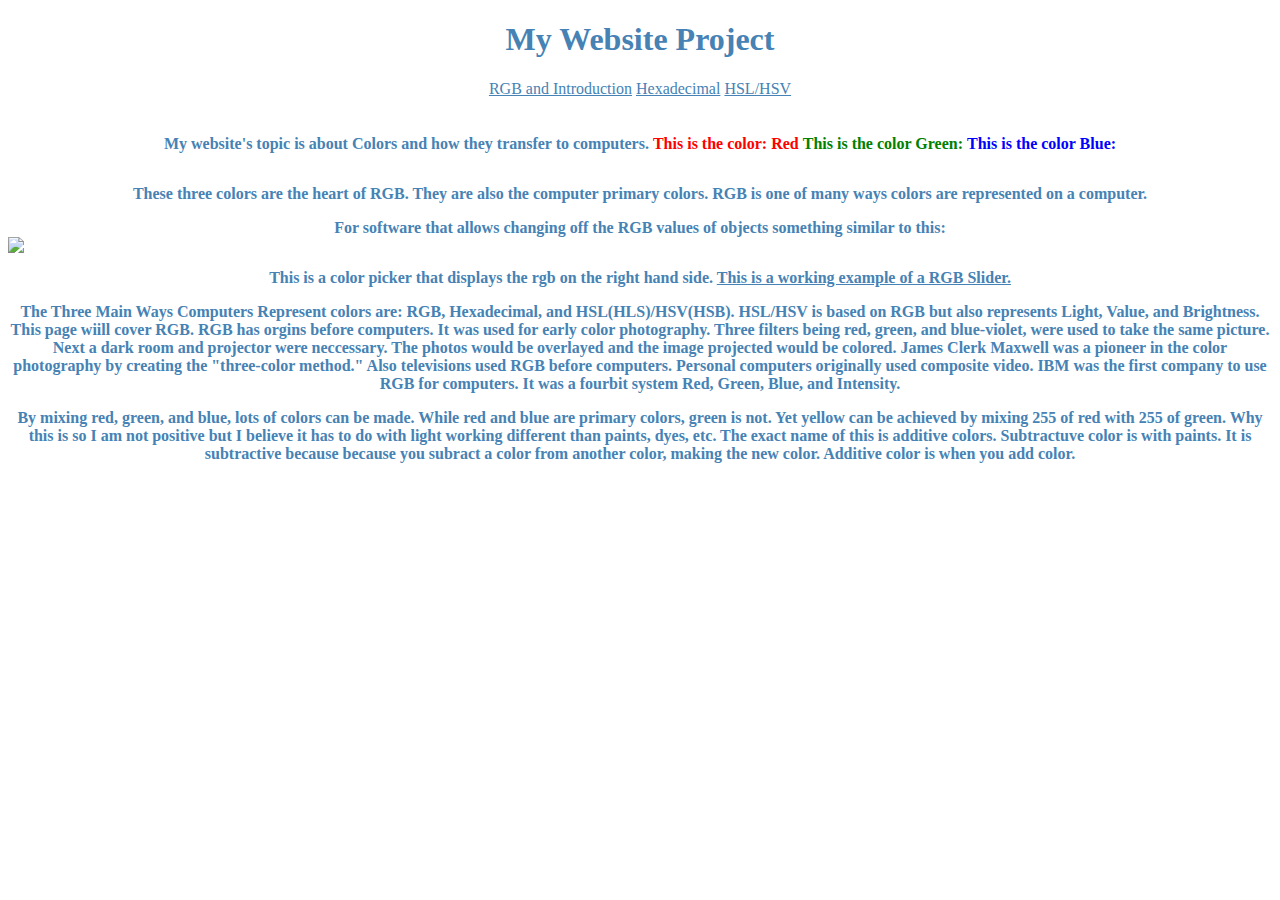
==== Index.html @ b2c99820 "Final Day" ====
<!DOCTYPE html>
<html lang="en">
  <head>
    <meta charset="utf-8">
    <link rel="stylesheet" href="style.css">
    <title>Colors and Computers: How they work.</title>

  </head>
  <body>
    <h1 class="navi" color: black>My Website Project</h1>
    <nav class="navi">
      <a href="Index.html"  target="_blank" class="navi">RGB and Introduction</a>
      <a href="Hexadecimal.html"  target="_blank" class="navi">Hexadecimal</a>
      <a href="HSLHSV.html"  target="_blank" class="navi">HSL/HSV</a>
    </nav>

    <h4 class="navi">My website's topic is about Colors and how they transfer to computers</4>.
      <p class="navi" id="red"> This is the color: Red </p>
      <p class="navi" id="green"> This is the color Green: </p>
      <p class="navi" id="blue"> This is the color Blue: </p>
      <p> These three colors are the heart of RGB. They are also the computer primary colors. RGB is one of many ways colors are represented on a computer.
      <p> For software that allows changing off the RGB values of objects something similar to this:
        <img src="http://www.codeproject.com/KB/GDI-plus/HSLColorSpace/colorpicker.jpg">
      <p> This is a color picker that displays the rgb on the right hand side.
        <a href="http://yuilibrary.com/yui/docs/color/rgb-slider.html"  target="_blank">This is a working example of a RGB Slider.</a>
      <p>The Three Main Ways Computers Represent colors are: RGB, Hexadecimal, and HSL(HLS)/HSV(HSB). HSL/HSV is based on RGB but also represents Light, Value, and Brightness. This page wiill cover RGB. RGB has orgins before computers. It was used for early color photography. Three filters being red, green, and blue-violet, were used to take the same picture. Next a dark room and projector were neccessary. The photos would be overlayed and the image projected would be colored. James Clerk Maxwell was a pioneer in the color photography by creating the "three-color method." Also televisions used RGB before computers. Personal computers originally used composite video. IBM was the first company to use RGB for computers. It was a fourbit system Red, Green, Blue, and Intensity.</p>
      <p>By mixing red, green, and blue, lots of colors can be made. While red and blue are primary colors, green is not. Yet yellow can be achieved by mixing 255 of red with 255 of green. Why this is so I am not positive but I believe it has to do with light working different than paints, dyes, etc. The exact name of this is additive colors. Subtractuve color is with paints. It is subtractive because because you subract a color from another color, making the new color. Additive color is when you add color.</p>
  </body>
</html>
---- style.css ----
html {
  background: url("http://users.wpi.edu/~bmoriarty/ps/images/rgbrect.png") no-repeat center center fixed;
  -webkit-background-size: cover;
  -moz-background-size: cover;
  -o-background-size: cover;
  background-size: cover;
}

img{
   display: block;
}

#red{
  /*background-color: black;*/
  color: red;
    display:inline-block;
}

#blue{
  /*background-color: black;*/
  color: blue;
    display:inline-block;
}

#green{
  /*background-color: black;*/
  color: green;
    display:inline-block;
}

}
p{
  display:inline-block;
  color: steelblue;
}

h1{
  color: steelblue;
}

h4{
  color: steelblue;
}

a{
  color: steelblue;
}

.navi{
  text-align: center;
}
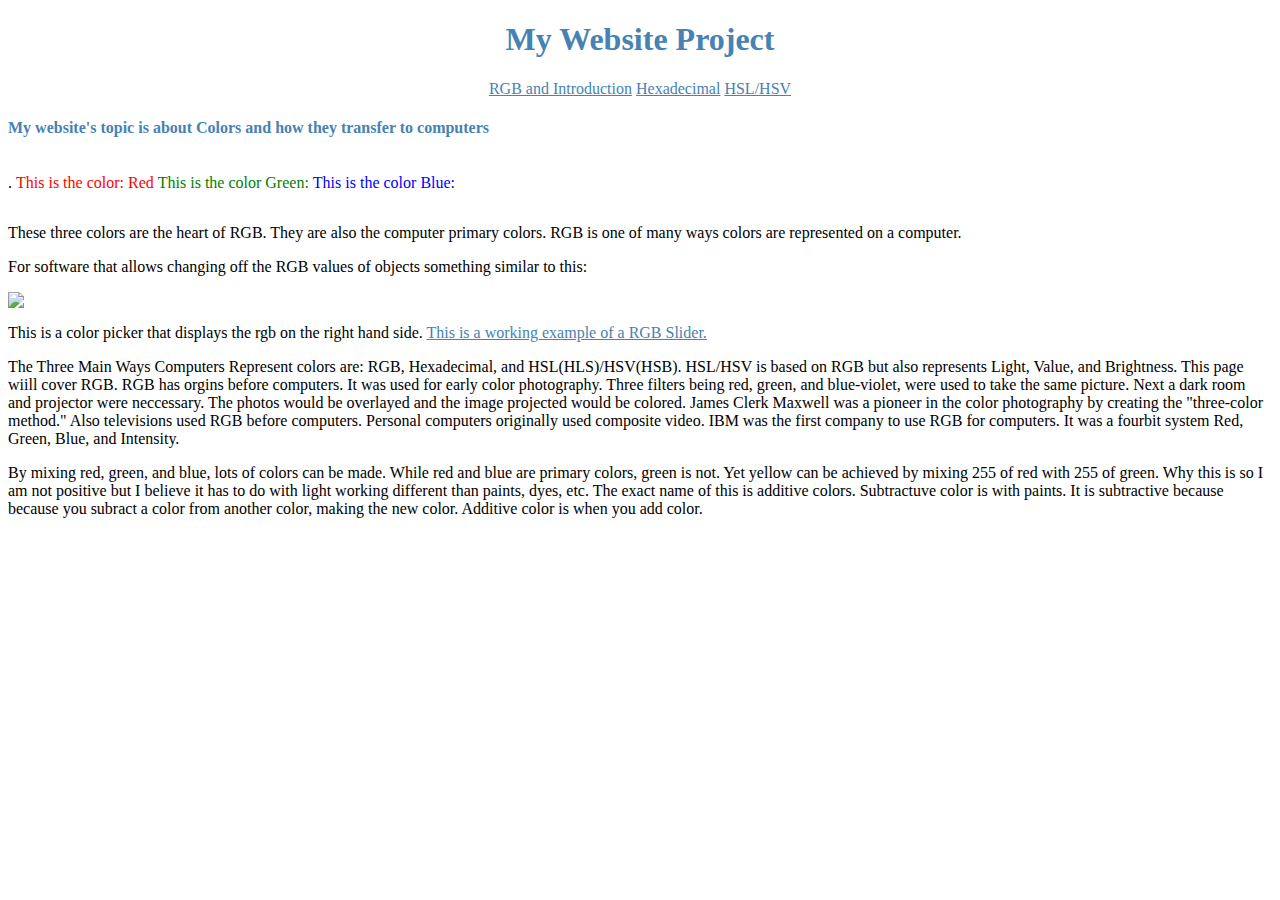
==== commit bad51289: "Final Day 2" ====
--- a/Index.html
+++ b/Index.html
@@ -14,15 +14,15 @@
       <a href="HSLHSV.html"  target="_blank" class="navi">HSL/HSV</a>
     </nav>
 
-    <h4 class="navi">My website's topic is about Colors and how they transfer to computers</4>.
+    <h4 id="center">My website's topic is about Colors and how they transfer to computers</h4>.
       <p class="navi" id="red"> This is the color: Red </p>
       <p class="navi" id="green"> This is the color Green: </p>
       <p class="navi" id="blue"> This is the color Blue: </p>
-      <p> These three colors are the heart of RGB. They are also the computer primary colors. RGB is one of many ways colors are represented on a computer.
-      <p> For software that allows changing off the RGB values of objects something similar to this:
+      <p> These three colors are the heart of RGB. They are also the computer primary colors. RGB is one of many ways colors are represented on a computer.</p>
+      <p> For software that allows changing off the RGB values of objects something similar to this:</p>
         <img src="http://www.codeproject.com/KB/GDI-plus/HSLColorSpace/colorpicker.jpg">
       <p> This is a color picker that displays the rgb on the right hand side.
-        <a href="http://yuilibrary.com/yui/docs/color/rgb-slider.html"  target="_blank">This is a working example of a RGB Slider.</a>
+        <a href="http://yuilibrary.com/yui/docs/color/rgb-slider.html"  target="_blank" id="blacklink">This is a working example of a RGB Slider.</a>
       <p>The Three Main Ways Computers Represent colors are: RGB, Hexadecimal, and HSL(HLS)/HSV(HSB). HSL/HSV is based on RGB but also represents Light, Value, and Brightness. This page wiill cover RGB. RGB has orgins before computers. It was used for early color photography. Three filters being red, green, and blue-violet, were used to take the same picture. Next a dark room and projector were neccessary. The photos would be overlayed and the image projected would be colored. James Clerk Maxwell was a pioneer in the color photography by creating the "three-color method." Also televisions used RGB before computers. Personal computers originally used composite video. IBM was the first company to use RGB for computers. It was a fourbit system Red, Green, Blue, and Intensity.</p>
       <p>By mixing red, green, and blue, lots of colors can be made. While red and blue are primary colors, green is not. Yet yellow can be achieved by mixing 255 of red with 255 of green. Why this is so I am not positive but I believe it has to do with light working different than paints, dyes, etc. The exact name of this is additive colors. Subtractuve color is with paints. It is subtractive because because you subract a color from another color, making the new color. Additive color is when you add color.</p>
   </body>
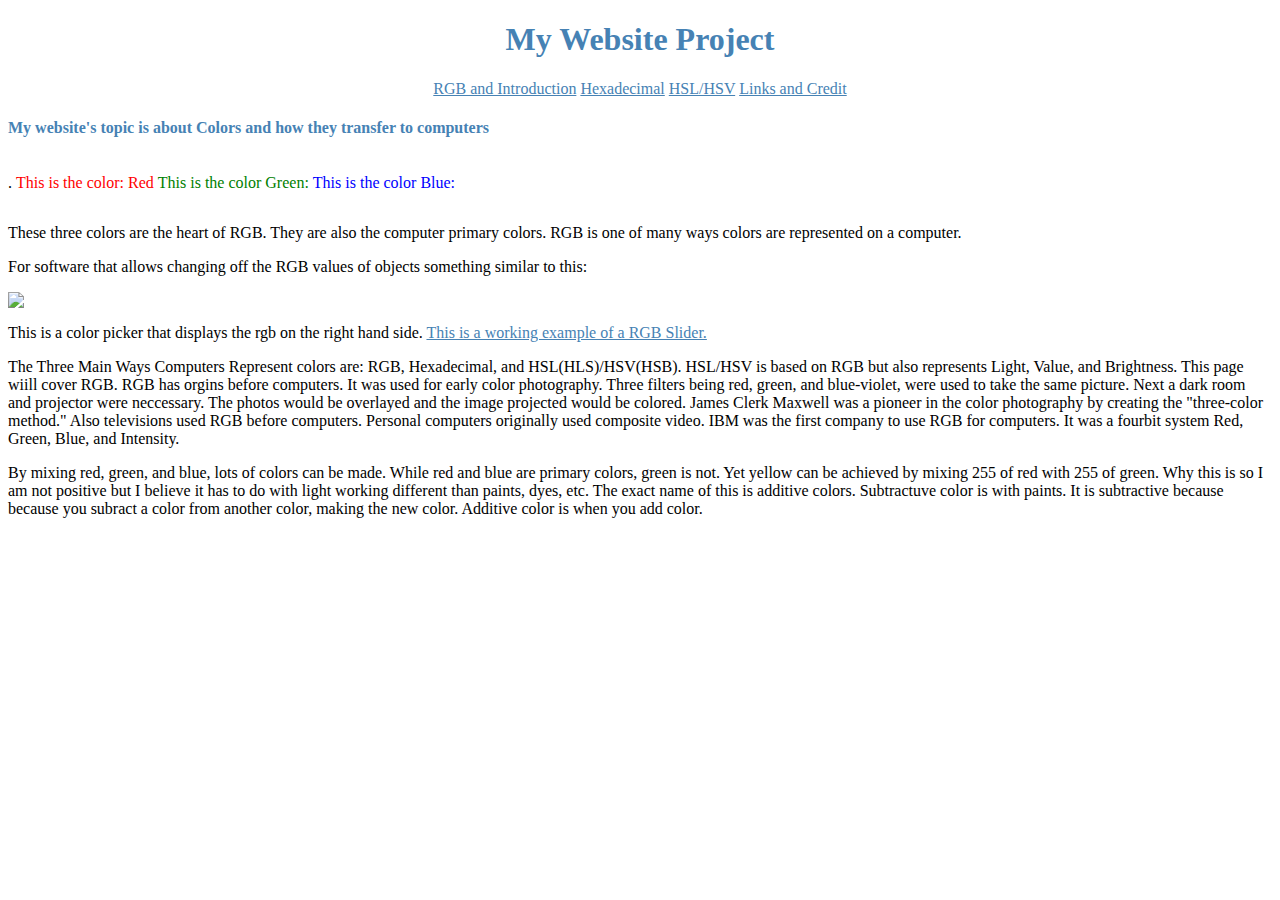
==== commit c0f6e6d3: "Final Day 3" ====
--- a/Index.html
+++ b/Index.html
@@ -12,6 +12,7 @@
       <a href="Index.html"  target="_blank" class="navi">RGB and Introduction</a>
       <a href="Hexadecimal.html"  target="_blank" class="navi">Hexadecimal</a>
       <a href="HSLHSV.html"  target="_blank" class="navi">HSL/HSV</a>
+      <a href="Linkss.html"  target="_blank" class="navi">Links and Credit</a>
     </nav>
 
     <h4 id="center">My website's topic is about Colors and how they transfer to computers</h4>.
